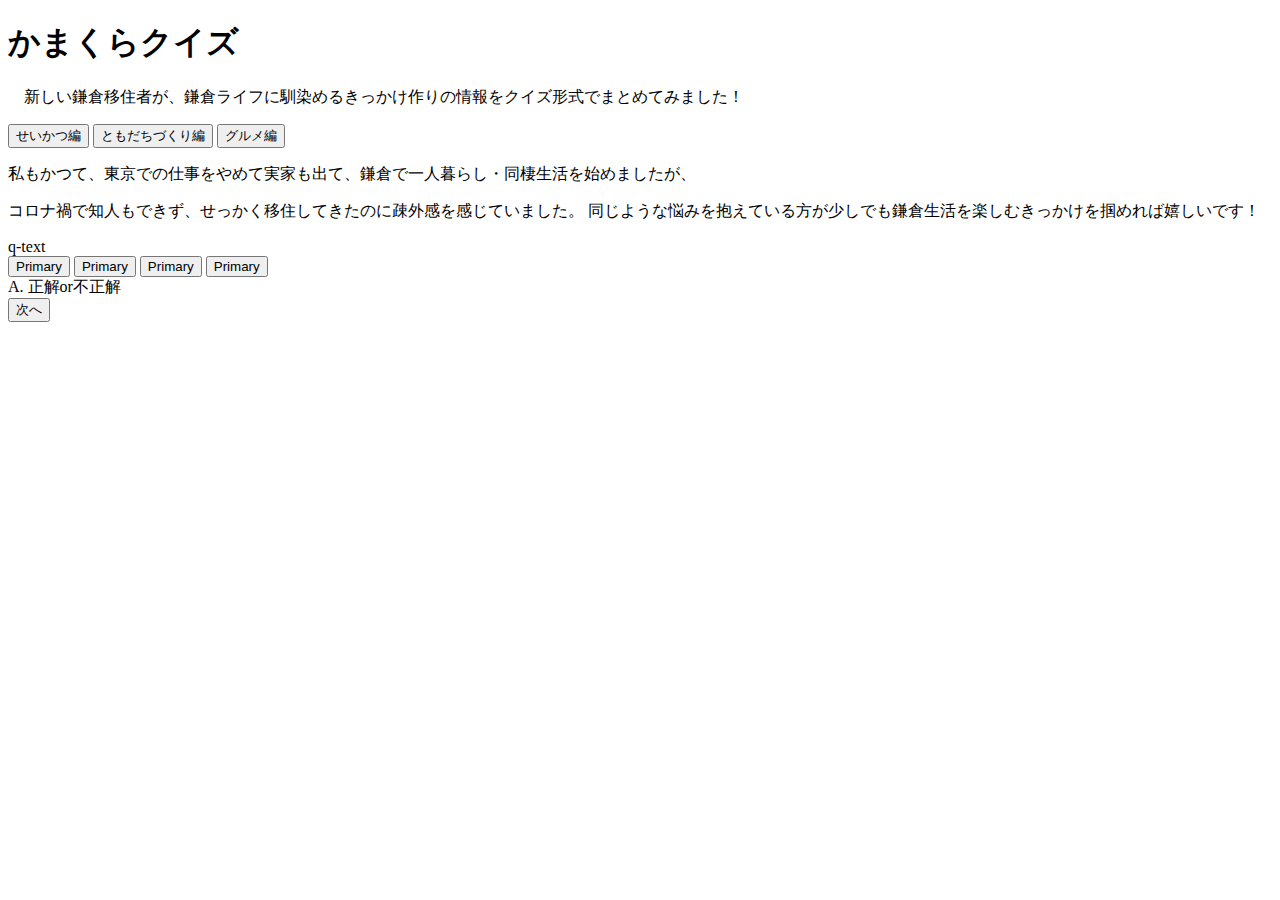
==== index.html @ d1cbf552 "Initial commit" ====
<!DOCTYPE html>
<html lang="ja">
<head>
    <meta charset="UTF-8">
    <meta name="viewport" content="width=device-width, initial-scale=1.0, maximum-scale=1.0, minimum-scale=1.0">
    <title>かまくらクイズ</title>
    <link rel="stylesheet" href="/Users/seita/Documents/p.鎌倉移住クイズ/css/styles.css">
    <link rel="stylesheet" href="https://stackpath.bootstrapcdn.com/bootstrap/4.2.1/css/bootstrap.min.css" integrity="sha384-GJzZqFGwb1QTTN6wy59ffF1BuGJpLSa9DkKMp0DgiMDm4iYMj70gZWKYbI706tWS" crossorigin="anonymous">
    <script src="https://ajax.googleapis.com/ajax/libs/jquery/2.1.4/jquery.min.js"></script>
</head>

<body>
    <div class="wrapper">
        <div class="top">
            <h1 class="title">かまくらクイズ</h1>
            <p class="concept1">
                　新しい鎌倉移住者が、鎌倉ライフに馴染めるきっかけ作りの情報をクイズ形式でまとめてみました！
                
            </p>
            <div class="genres">
                <button type="button" class="btn-change1">せいかつ編</button>
                <button type="button" class="btn-change2">ともだちづくり編</button>
                <button type="button" class="btn-change3">グルメ編</button>
            </div>
            <p class="concept">
                私もかつて、東京での仕事をやめて実家も出て、鎌倉で一人暮らし・同棲生活を始めましたが、
            </p>
            <p class="concept">
                コロナ禍で知人もできず、せっかく移住してきたのに疎外感を感じていました。
                同じような悩みを抱えている方が少しでも鎌倉生活を楽しむきっかけを掴めれば嬉しいです！
            </p>

            
        </div>
        <div class="quiz-display">
            <div class="question">
                <div id="q-text">q-text</div>
                <button type="button" class="btn btn-block btn-lg btn-info">Primary</button>
                <button type="button" class="btn btn-block btn-lg btn-info">Primary</button>
                <button type="button" class="btn btn-block btn-lg btn-info">Primary</button>
                <button type="button" class="btn btn-block btn-lg btn-info">Primary</button>
            </div>
            <div class="answer">
                <div id="a-text">A. 正解or不正解</div>
                <div class="an-detail" id="detail"></div>
                <button type="button" class="btn-next btn-danger">次へ</button>
            </div>
        </div>
        
    </div>
    <script src="/Users/seita/Documents/p.鎌倉移住クイズ/main.js"></script>
    <script src="/Users/seita/Documents/p.鎌倉移住クイズ/jquery.js"></script>

    <!-- 　ようこそかまくらへ！このサイトは、
                新しく鎌倉に移住してきた方々が、よりスムーズに鎌倉に馴染めるように、
                役に立つ情報をクイズ形式でまとめたゲームサイトです。
                私もかつて、東京での仕事をやめて実家も出て、心機一転鎌倉で
                一人暮らし・同棲生活を始めました。
                当時はコロナが流行し始めた頃で、
                周囲とコミュニケーションが取りにくく、生活に苦労しました。
                当時知りたかった情報を、クイズ形式で遊びながらしれるようにまとめてみたので、
                同じような悩みを抱えている鎌倉移住したての方や、これから鎌倉移住を検討している方の
                一つのヒントになれば幸いです。
             -->
</body>
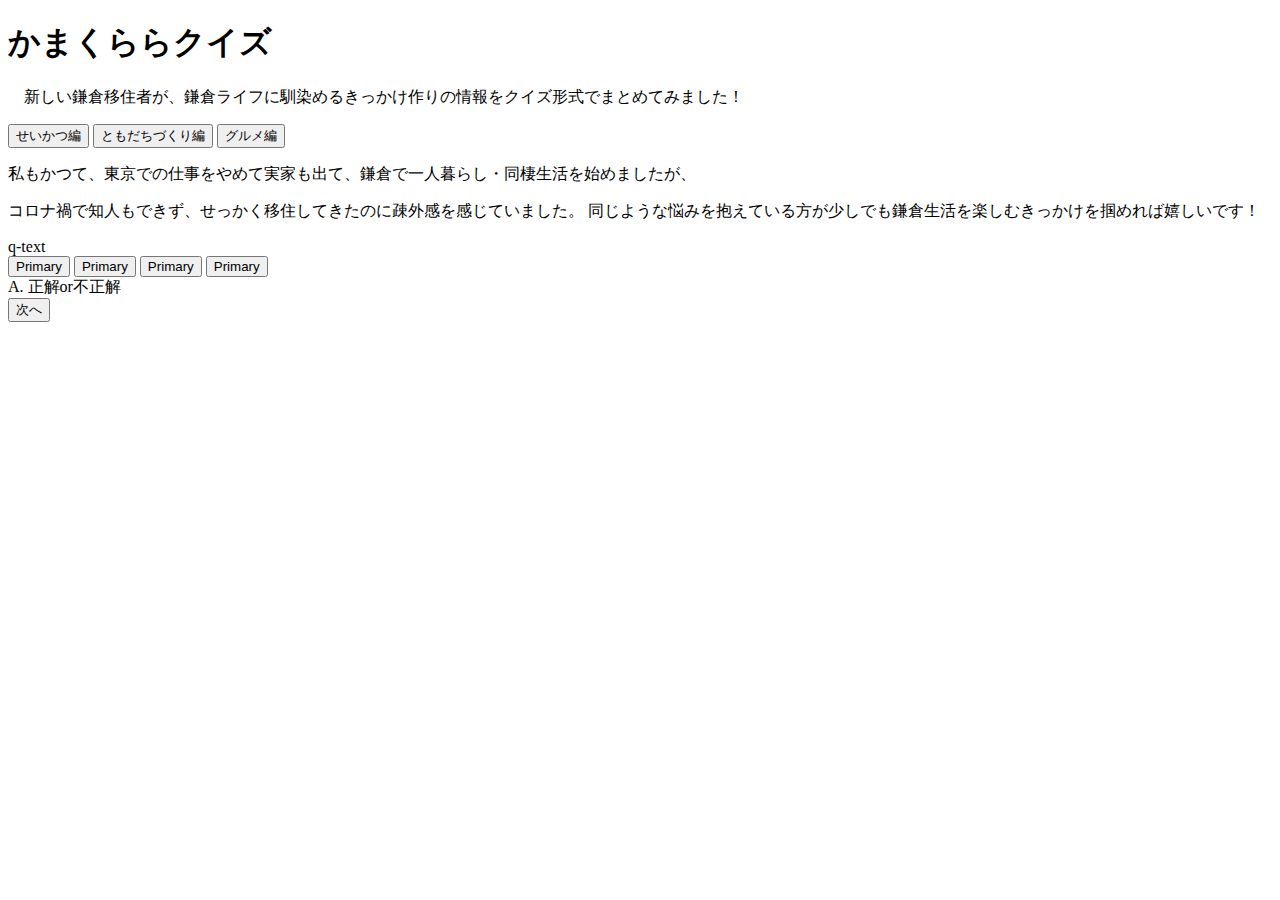
==== commit bf646b94: "test" ====
--- a/index.html
+++ b/index.html
@@ -12,7 +12,7 @@
 <body>
     <div class="wrapper">
         <div class="top">
-            <h1 class="title">かまくらクイズ</h1>
+            <h1 class="title">かまくららクイズ</h1>
             <p class="concept1">
                 　新しい鎌倉移住者が、鎌倉ライフに馴染めるきっかけ作りの情報をクイズ形式でまとめてみました！
                 
@@ -62,4 +62,4 @@
                 同じような悩みを抱えている鎌倉移住したての方や、これから鎌倉移住を検討している方の
                 一つのヒントになれば幸いです。
              -->
-</body>+</body>
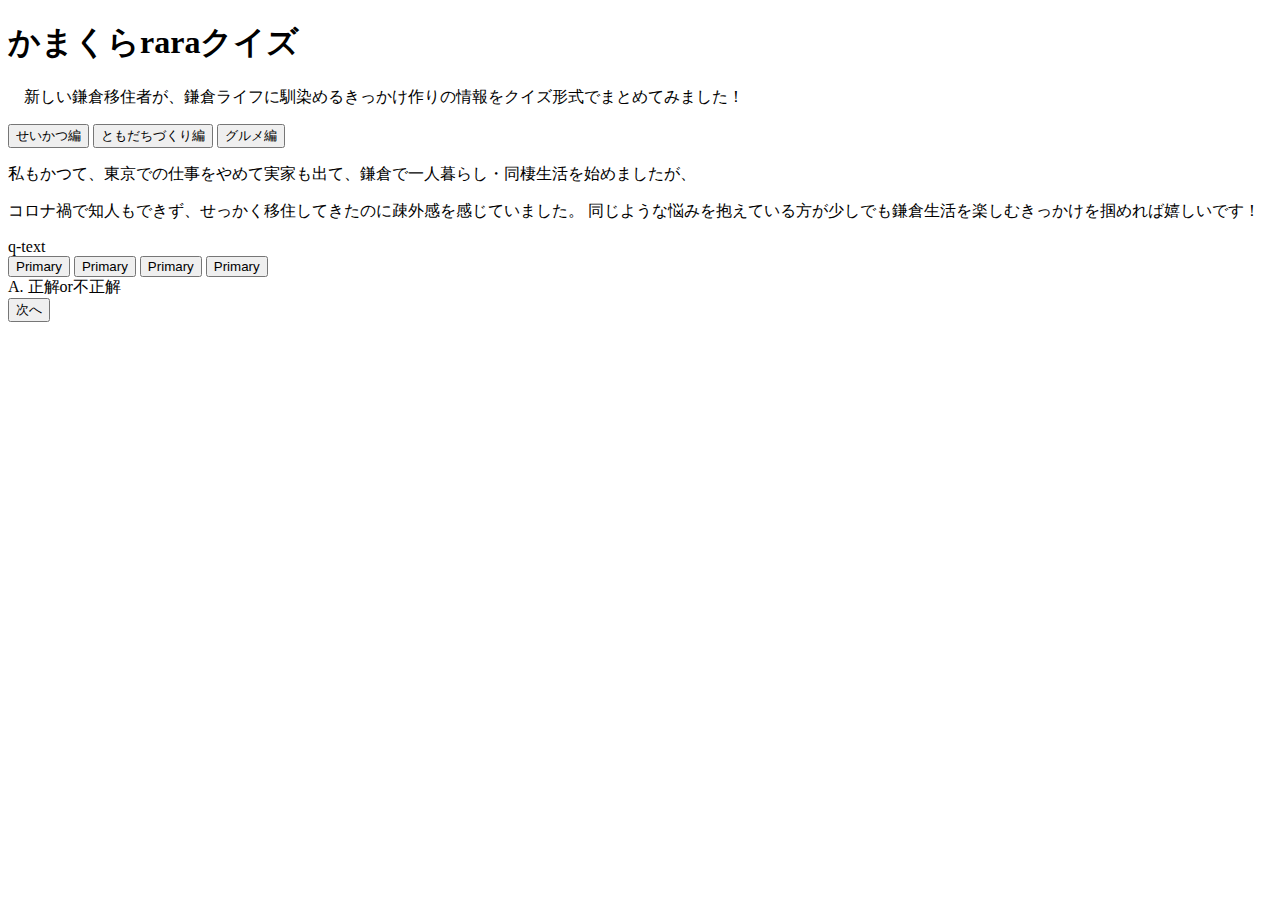
==== commit 1fb12839: "Add files via upload" ====
--- a/index.html
+++ b/index.html
@@ -12,7 +12,7 @@
 <body>
     <div class="wrapper">
         <div class="top">
-            <h1 class="title">かまくららクイズ</h1>
+            <h1 class="title">かまくらraraクイズ</h1>
             <p class="concept1">
                 　新しい鎌倉移住者が、鎌倉ライフに馴染めるきっかけ作りの情報をクイズ形式でまとめてみました！
                 
@@ -62,4 +62,4 @@
                 同じような悩みを抱えている鎌倉移住したての方や、これから鎌倉移住を検討している方の
                 一つのヒントになれば幸いです。
              -->
-</body>
+</body>